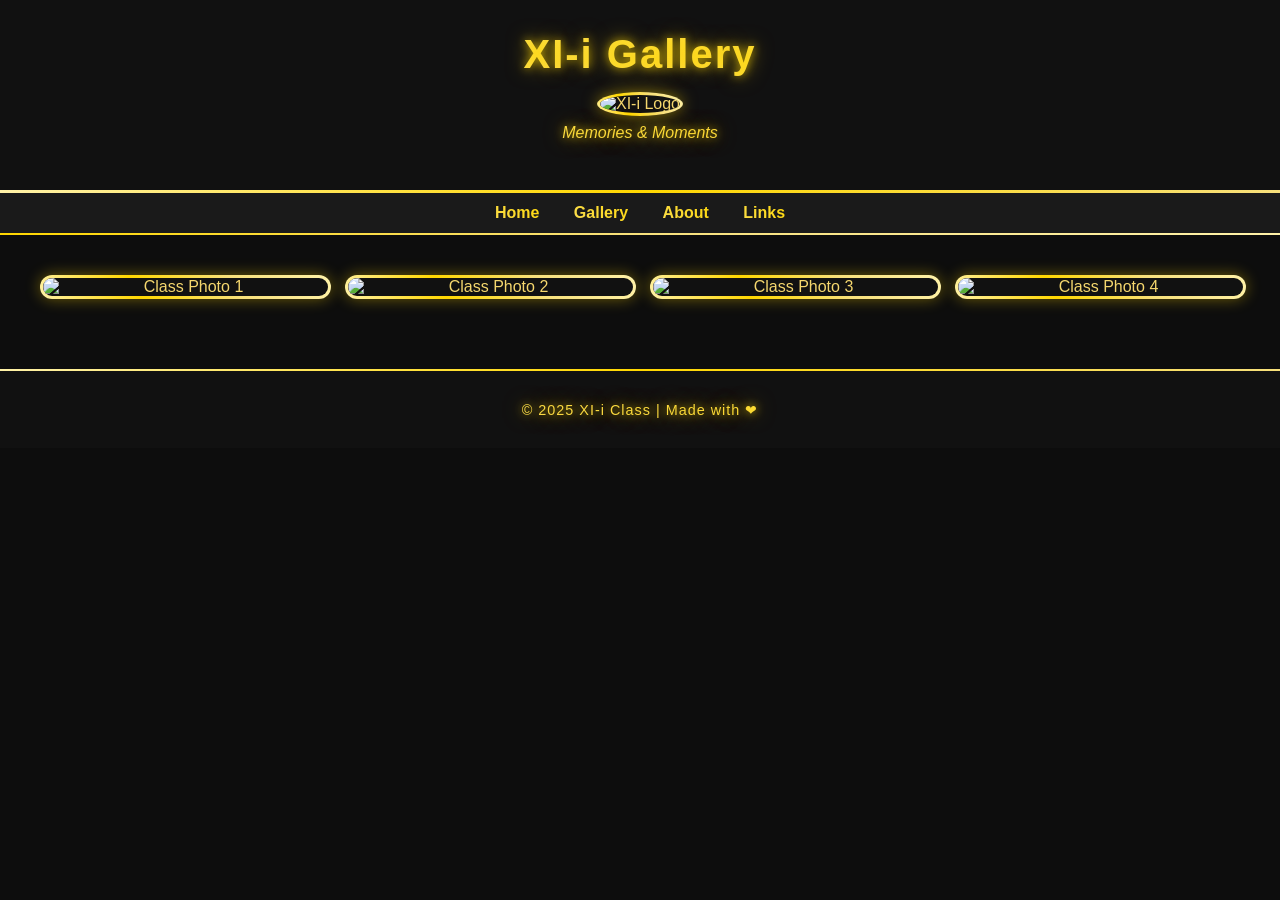
==== gallery.html @ 638e3dd0 "Add files via upload" ====
<!DOCTYPE html>
<html lang="en">
<head>
  <meta charset="UTF-8">
  <meta name="viewport" content="width=device-width, initial-scale=1.0">
  <title>XI-i Class | Gallery</title>
  <link rel="stylesheet" href="style.css">
</head>
<body>
  <header>
    <h1 class="gold-text">XI-i Gallery</h1>
    <!-- Class Logo -->
    <img src="images/logo.png" alt="XI-i Logo" class="class-logo">
    <p class="gold-text">Memories & Moments</p>
  </header>

  <nav>
    <a href="index.html">Home</a>
    <a href="gallery.html">Gallery</a>
    <a href="about.html">About</a>
    <a href="links.html">Links</a>
  </nav>

  <main>
    <section class="gallery">
      <img src="images/photo1.jpg" alt="Class Photo 1">
      <img src="images/photo2.jpg" alt="Class Photo 2">
      <img src="images/photo3.jpg" alt="Class Photo 3">
      <img src="images/photo4.jpg" alt="Class Photo 4">
    </section>
  </main>

  <footer>
    <p class="gold-text">© 2025 XI-i Class | Made with ❤</p>
  </footer>
</body>
</html>
---- style.css ----
/* Body */
body {
  margin: 0;
  font-family: "Segoe UI", Arial, sans-serif;
  background: #0d0d0d;
  color: #f5d76e;
}

/* Shiny gold text effect */
.gold-text {
  background: linear-gradient(45deg, #f7e07c, #ffd700, #f7e07c, #fff2a8);
  background-size: 400% 400%;
  -webkit-background-clip: text;
  -webkit-text-fill-color: transparent;
  animation: shine 6s ease-in-out infinite;
  text-shadow: 0 0 10px rgba(255, 215, 0, 0.7),
               0 0 20px rgba(255, 215, 0, 0.5);
}

/* Header */
header {
  background: #111;
  text-align: center;
  padding: 2rem 1rem;
  border-bottom: 3px solid;
  border-image: linear-gradient(to right, #fff2a8, #ffd700, #f7e07c) 1;
}

header h1 {
  margin: 0;
  font-size: 2.5rem;
  letter-spacing: 2px;
}

header p {
  margin-top: 0.5rem;
  font-style: italic;
}

/* Navigation */
nav {
  background: #1a1a1a;
  padding: 0.7rem;
  text-align: center;
  border-bottom: 2px solid;
  border-image: linear-gradient(to right, #ffd700, #f7e07c, #fff2a8) 1;
}

nav a {
  margin: 0 15px;
  text-decoration: none;
  font-weight: bold;
  font-size: 1rem;
  background: linear-gradient(45deg, #f7e07c, #ffd700, #fff2a8);
  background-size: 400% 400%;
  -webkit-background-clip: text;
  -webkit-text-fill-color: transparent;
  animation: shine 6s ease-in-out infinite;
  transition: text-shadow 0.3s;
}

nav a:hover {
  text-shadow: 0 0 10px #ffd700, 0 0 20px #f5d76e;
}

/* Main */
main {
  padding: 20px;
  text-align: center;
}

/* Gallery */
.gallery {
  display: grid;
  grid-template-columns: repeat(auto-fit, minmax(220px, 1fr));
  gap: 20px;
  padding: 20px;
}

.gallery img {
  width: 100%;
  height: auto;
  border-radius: 12px;
  border: 3px solid transparent;
  background: linear-gradient(#111, #111) padding-box,
              linear-gradient(60deg, #fff2a8, #ffd700, #f7e07c, #fff2a8) border-box;
  box-shadow: 0 0 15px rgba(255, 215, 0, 0.4);
  transition: transform 0.3s, box-shadow 0.3s;
}

.gallery img:hover {
  transform: scale(1.08);
  box-shadow: 0 0 30px rgba(255, 215, 0, 0.9);
}

/* Footer */
footer {
  text-align: center;
  padding: 1rem;
  margin-top: 30px;
  background: #111;
  border-top: 2px solid;
  border-image: linear-gradient(to right, #fff2a8, #ffd700, #f7e07c) 1;
  font-size: 0.9rem;
  letter-spacing: 1px;
  color: #ffd700;
}

/* Shine animation */
@keyframes shine {
  0% { background-position: 0% 50%; }
  50% { background-position: 100% 50%; }
  100% { background-position: 0% 50%; }
}
/* Class Logo */
.class-logo {
  margin-top: 15px;
  max-width: 120px;   /* adjust size */
  height: auto;
  border-radius: 50%; /* round logo */
  border: 3px solid transparent;
  background: linear-gradient(#111, #111) padding-box,
              linear-gradient(60deg, #fff2a8, #ffd700, #f7e07c, #fff2a8) border-box;
  box-shadow: 0 0 15px rgba(255, 215, 0, 0.5);
  transition: transform 0.3s, box-shadow 0.3s;
}

.class-logo:hover {
  transform: scale(1.1);
  box-shadow: 0 0 30px rgba(255, 215, 0, 1);
}
/* Social Links Section */
.links ul {
  list-style: none;
  padding: 0;
  margin: 30px auto;
  max-width: 400px;
}

.links li {
  margin: 15px 0;
}

.links a {
  display: block;
  padding: 12px;
  border-radius: 8px;
  text-decoration: none;
  text-align: center;
  font-weight: bold;
  font-size: 1.1rem;
  background: linear-gradient(45deg, #f7e07c, #ffd700, #fff2a8);
  background-size: 400% 400%;
  -webkit-background-clip: text;
  -webkit-text-fill-color: transparent;
  animation: shine 6s ease-in-out infinite;
  border: 2px solid #FFD700; /* simple gold border */
  transition: transform 0.3s, box-shadow 0.3s;
}

.links a:hover {
  transform: scale(1.05);
  box-shadow: 0 0 20px rgba(255, 215, 0, 0.9);
}
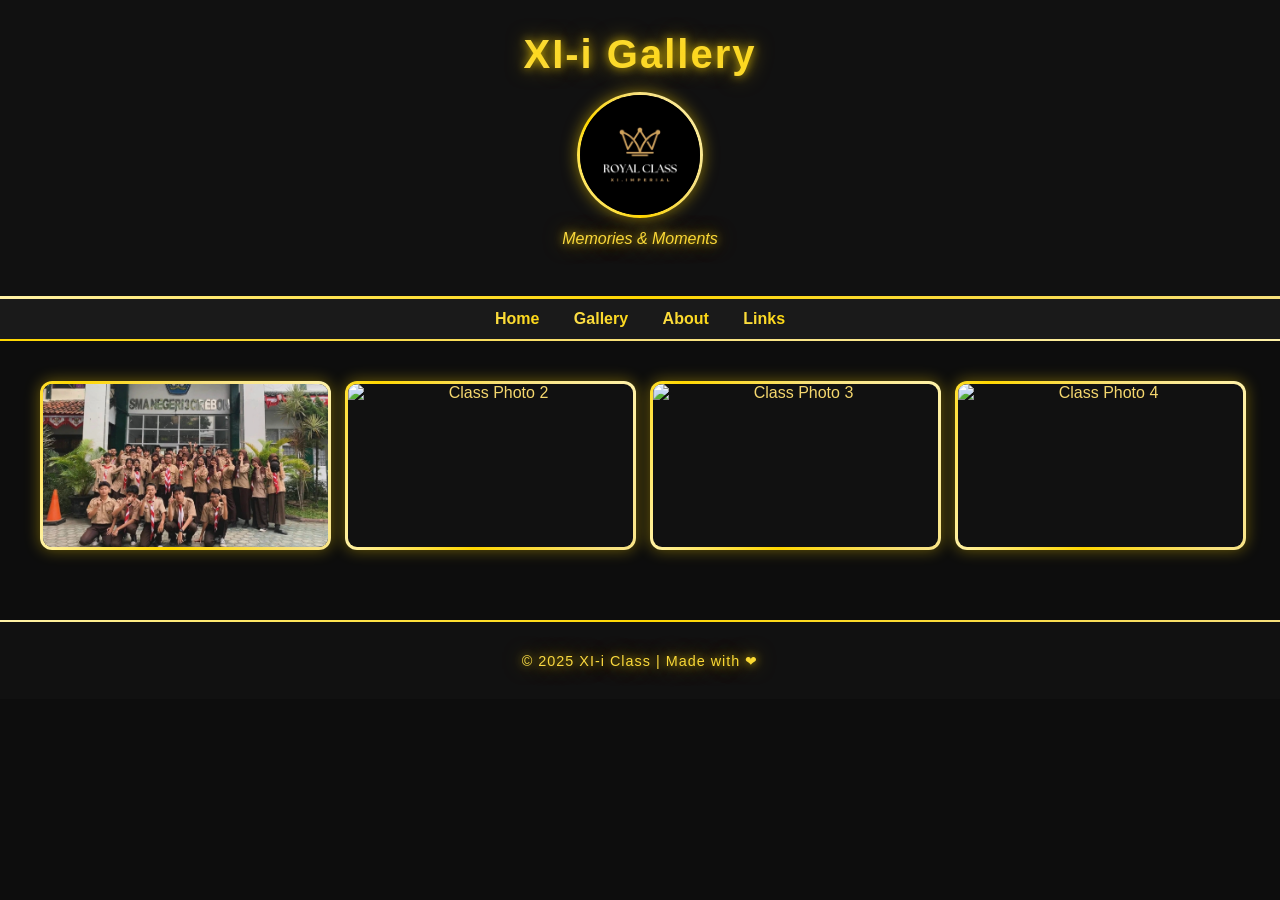
==== commit 4d2999a8: "Update gallery.html" ====
--- a/gallery.html
+++ b/gallery.html
@@ -23,7 +23,7 @@
 
   <main>
     <section class="gallery">
-      <img src="images/photo1.jpg" alt="Class Photo 1">
+      <img src="images/Screenshot_20250927-172955_1.png" alt="Class Photo 1">
       <img src="images/photo2.jpg" alt="Class Photo 2">
       <img src="images/photo3.jpg" alt="Class Photo 3">
       <img src="images/photo4.jpg" alt="Class Photo 4">
@@ -34,4 +34,4 @@
     <p class="gold-text">© 2025 XI-i Class | Made with ❤</p>
   </footer>
 </body>
-</html>+</html>
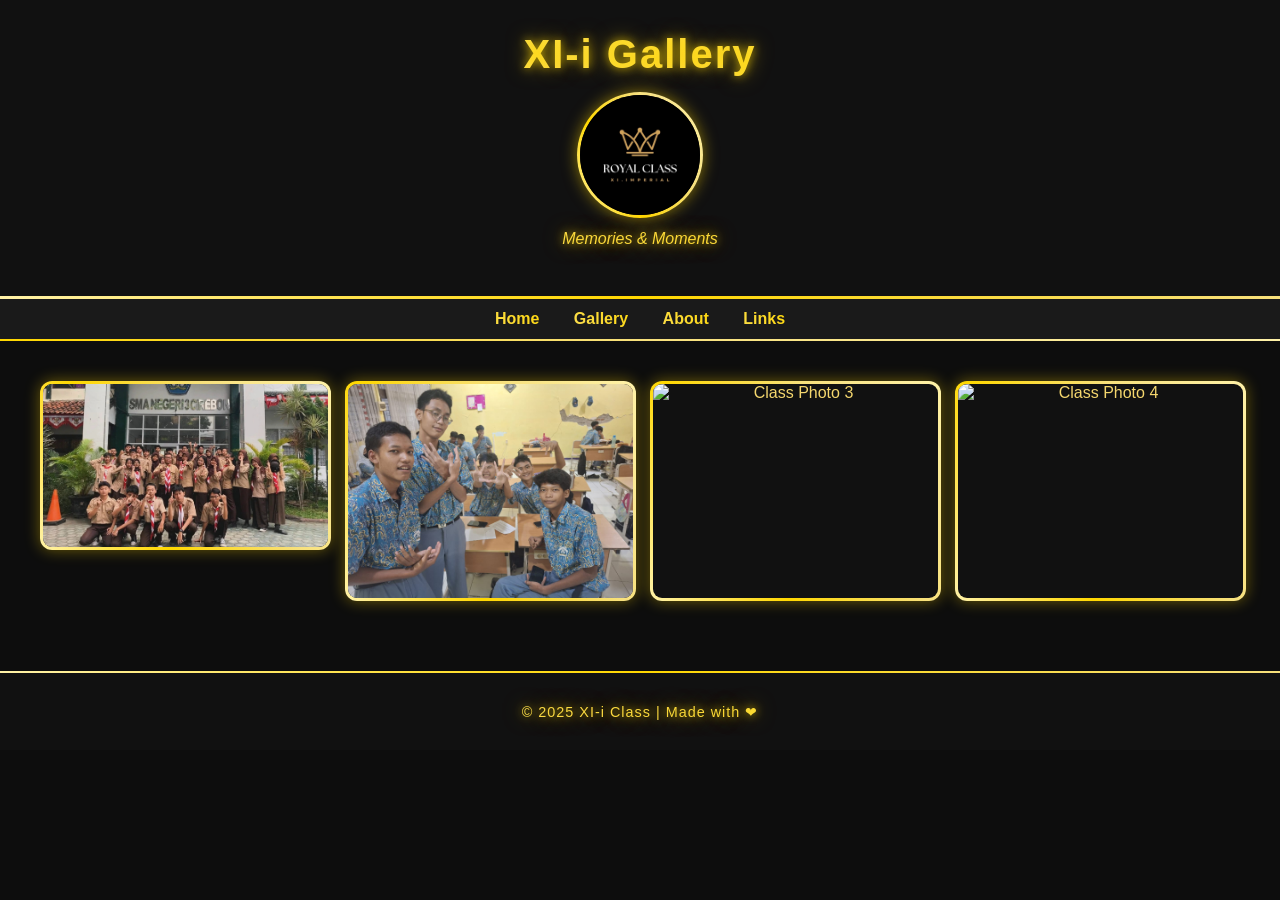
==== commit e1c8fe8c: "Update gallery.html" ====
--- a/gallery.html
+++ b/gallery.html
@@ -24,7 +24,7 @@
   <main>
     <section class="gallery">
       <img src="images/Screenshot_20250927-172955_1.png" alt="Class Photo 1">
-      <img src="images/photo2.jpg" alt="Class Photo 2">
+      <img src="images/IMG-20250807-WA0065.jpg" alt="Class Photo 2">
       <img src="images/photo3.jpg" alt="Class Photo 3">
       <img src="images/photo4.jpg" alt="Class Photo 4">
     </section>
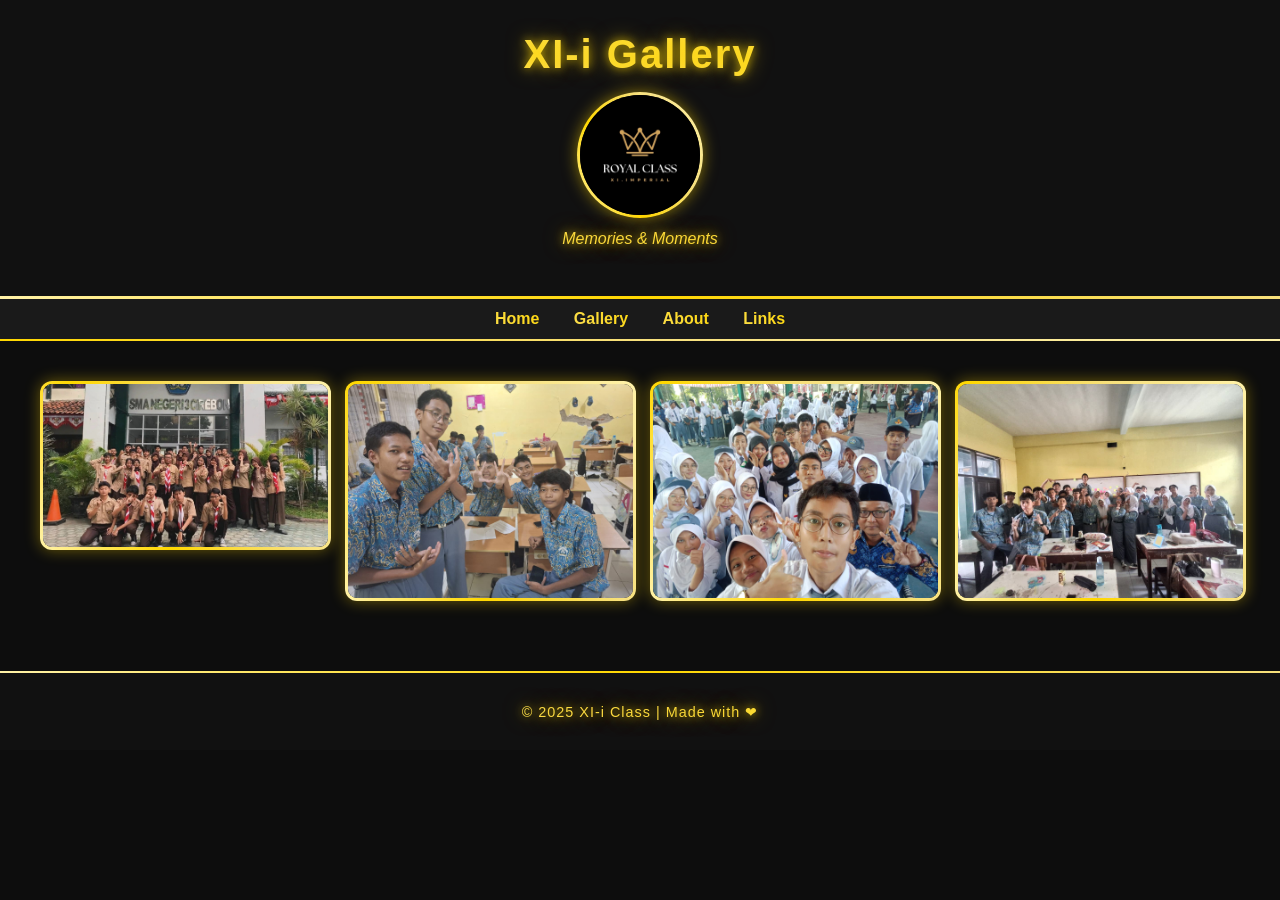
==== commit dfc2f22a: "Update gallery.html" ====
--- a/gallery.html
+++ b/gallery.html
@@ -25,8 +25,8 @@
     <section class="gallery">
       <img src="images/Screenshot_20250927-172955_1.png" alt="Class Photo 1">
       <img src="images/IMG-20250807-WA0065.jpg" alt="Class Photo 2">
-      <img src="images/photo3.jpg" alt="Class Photo 3">
-      <img src="images/photo4.jpg" alt="Class Photo 4">
+      <img src="images/IMG-20250817-WA0025.jpg" alt="Class Photo 3">
+      <img src="images/IMG-20250821-WA0098.jpg" alt="Class Photo 4">
     </section>
   </main>
 
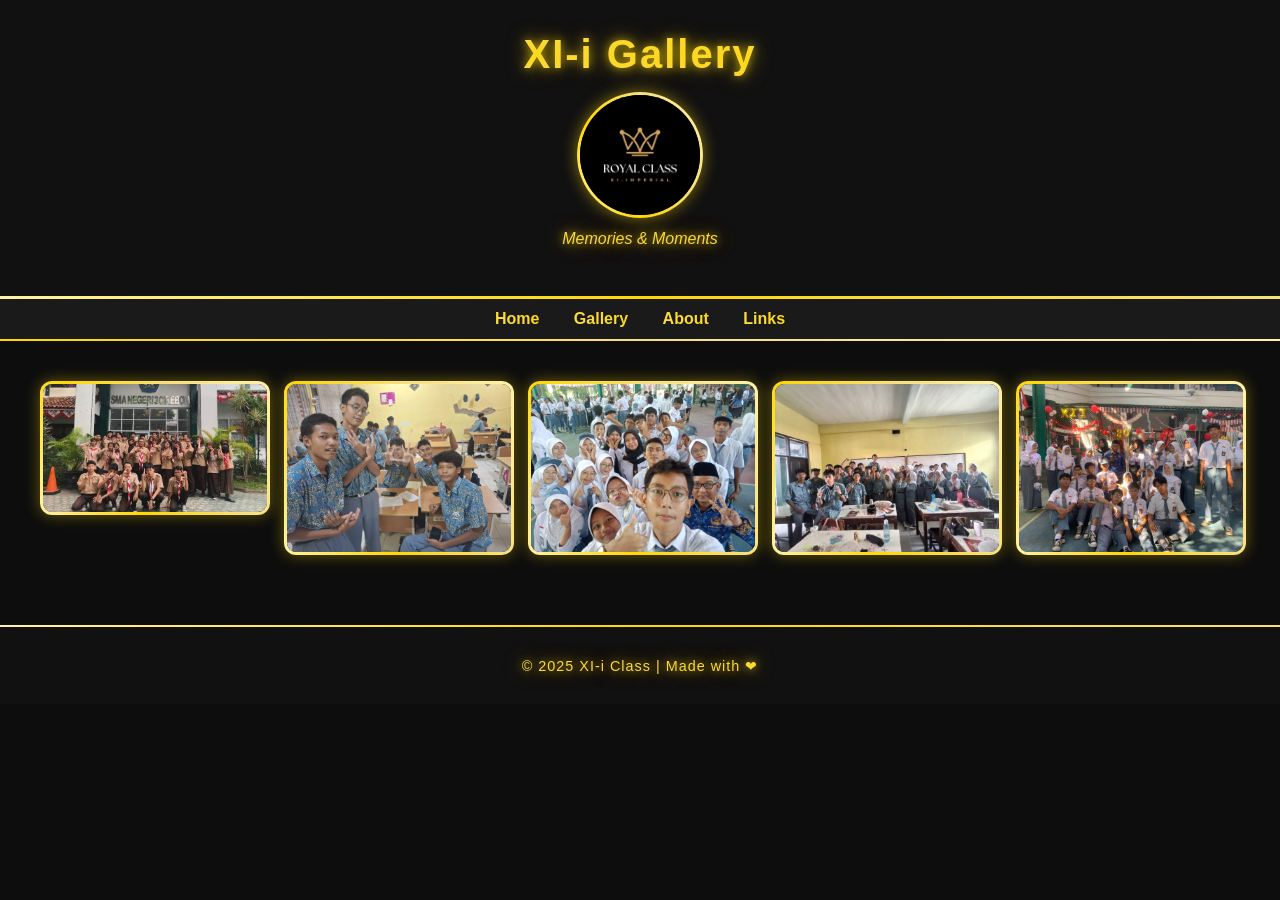
==== commit 5a795fbd: "Update gallery.html" ====
--- a/gallery.html
+++ b/gallery.html
@@ -19,6 +19,7 @@
     <a href="gallery.html">Gallery</a>
     <a href="about.html">About</a>
     <a href="links.html">Links</a>
+    
   </nav>
 
   <main>
@@ -27,6 +28,7 @@
       <img src="images/IMG-20250807-WA0065.jpg" alt="Class Photo 2">
       <img src="images/IMG-20250817-WA0025.jpg" alt="Class Photo 3">
       <img src="images/IMG-20250821-WA0098.jpg" alt="Class Photo 4">
+      <img src="images/IMG-20250817-WA0043(1).jpg" alt="Class Photo 4">
     </section>
   </main>
 
